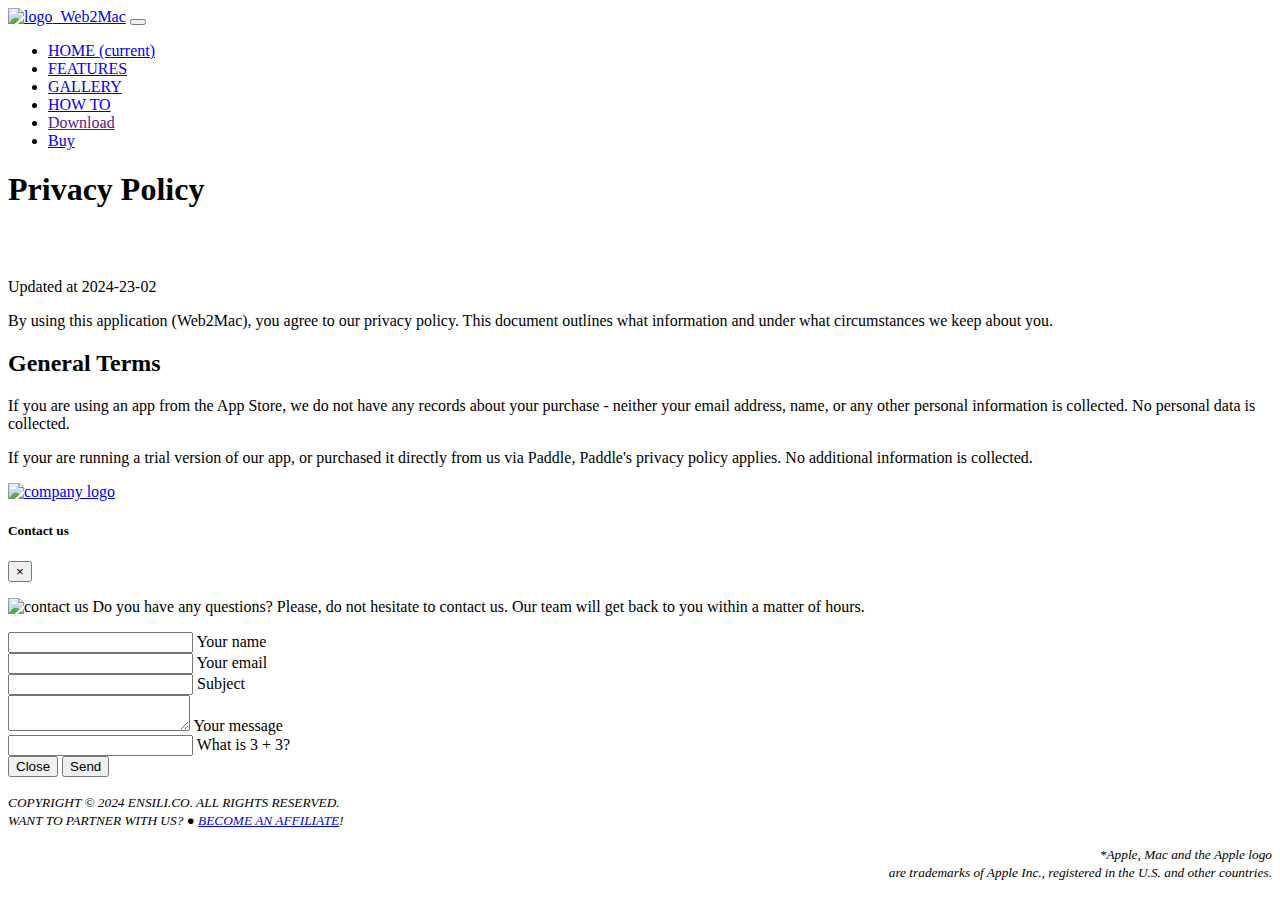
==== privacy.html @ ae62ade4 "update" ====
<!doctype html>
<html lang="en">
<!-- Copyright (c) 2021, Dr.Kameleon -->

<head>
    <title>Web2Mac | Turn any website into a Mac app</title>
    <script type="application/ld+json">
        {
          "@context": "https://schema.org",
          "@type": "SoftwareApplication",
          "image": "https://web2mac.app/images/logo.png",
          "name": "Web2Mac",
          "operatingSystem": "macOS",
          "description" : "Professional-quality conversion and batch-processing of photos and images from your Mac",
          "downloadURL" : "",
          "applicationCategory": "UtilitiesApplication",
          "offers": {
            "@type": "Offer",
            "price": "14.99",
            "priceCurrency": "USD"
          }
        }
    </script>
    
    <!-- Meta -->
    <meta charset="utf-8">
    <meta name="viewport" content="width=device-width, initial-scale=1, shrink-to-fit=no">
    <meta name="description" content="Professional-quality conversion and batch-processing of photos and images from your Mac">
    <meta name="keywords" content="photo batch mac,photo processing,photo converter,batch photo editor">
    <meta name="robots" content="noindex">

    <link rel="canonical" href="https://web2mac.app">

    <!-- Open Graph / Facebook -->
    <meta property="og:type" content="website">
    <meta property="og:url" content="https://web2mac.app">
    <meta property="og:title" content="Web2Mac | Turn any website into a Mac app">
    <meta property="og:description" content="Professional-quality conversion and batch-processing of photos and images from your Mac">
    <meta property="og:image" content="https://web2mac.app/images/thumbshot.png">

    <!-- Twitter -->
    <meta property="twitter:card" content="summary_large_image">
    <meta property="twitter:url" content="https://web2mac.app">
    <meta property="twitter:title" content="Web2Mac | Turn any website into a Mac app">
    <meta property="twitter:description" content="Professional-quality conversion and batch-processing of photos and images from your Mac">
    <meta property="twitter:image" content="https://web2mac.app/images/thumbshot.png">

    <!-- FavIcon -->
    <link rel="apple-touch-icon" sizes="57x57" href="favico/apple-icon-57x57.png">
    <link rel="apple-touch-icon" sizes="60x60" href="favico/apple-icon-60x60.png">
    <link rel="apple-touch-icon" sizes="72x72" href="favico/apple-icon-72x72.png">
    <link rel="apple-touch-icon" sizes="76x76" href="favico/apple-icon-76x76.png">
    <link rel="apple-touch-icon" sizes="114x114" href="favico/apple-icon-114x114.png">
    <link rel="apple-touch-icon" sizes="120x120" href="favico/apple-icon-120x120.png">
    <link rel="apple-touch-icon" sizes="144x144" href="favico/apple-icon-144x144.png">
    <link rel="apple-touch-icon" sizes="152x152" href="favico/apple-icon-152x152.png">
    <link rel="apple-touch-icon" sizes="180x180" href="favico/apple-icon-180x180.png">
    <link rel="icon" type="image/png" sizes="192x192"  href="favico/android-icon-192x192.png">
    <link rel="icon" type="image/png" sizes="32x32" href="favico/favicon-32x32.png">
    <link rel="icon" type="image/png" sizes="96x96" href="favico/favicon-96x96.png">
    <link rel="icon" type="image/png" sizes="16x16" href="favico/favicon-16x16.png">
    <link rel="manifest" href="manifest.json">
    <meta name="msapplication-TileColor" content="#ffffff">
    <meta name="msapplication-TileImage" content="favico/ms-icon-144x144.png">
    <meta name="theme-color" content="#ffffff">

    <!-- Font -->
    <link rel="dns-prefetch" href="//fonts.googleapis.com">
    <link href="https://fonts.googleapis.com/css?family=Rubik:300,400,500&display=swap" rel="stylesheet">

    <!-- Styles -->
    <link href="https://cdn.jsdelivr.net/combine/npm/bootstrap@4.5.3/dist/css/bootstrap.min.css,npm/aos@2.3.4/dist/aos.css,gh/enSili-co/web2mac@0.8/css/style.min.css" rel="stylesheet">
    <link href="https://cdn.jsdelivr.net/gh/enSili-co/web2mac@0.8/css/themify-icons.css" rel="stylesheet">
    <style>
        .img-holder {
            padding-bottom: 35%;
        }

        .img-holder img {
            width: 60.5%;
        }

    </style>

    <script async src="https://cdn.paddle.com/paddle/paddle.js" onLoad="Paddle.Setup({vendor: 8559});"></script>
    <!-- Global site tag (gtag.js) - Google Analytics -->
    <script async src="https://www.googletagmanager.com/gtag/js?id=G-Z29J5KGBN7"></script>
    <script>
      window.dataLayer = window.dataLayer || [];
      function gtag(){dataLayer.push(arguments);}
      gtag('js', new Date());

      gtag('config', 'G-Z29J5KGBN7');
    </script>
</head>

<body data-spy="scroll" data-target="#navbar" data-offset="50" data-aos-easing="ease-out-back" data-aos-duration="1000" data-aos-delay="0" data-aos-once="true">

    

    <!-- Nav Menu -->
    <div class="nav-menu fixed-top">
        <div class="container">
            <div class="row">
                <div class="col-md-12">
                    <nav class="navbar navbar-dark navbar-expand-lg">
                        <a class="navbar-brand" href="index.html"><img width="64" src="https://cdn.jsdelivr.net/gh/enSili-co/web2mac@0.8/images/logo.png" class="img-fluid" alt="logo">&nbsp;&nbsp;Web2Mac</a> <button class="navbar-toggler" type="button" data-toggle="collapse" data-target="#navbar" aria-controls="navbar" aria-expanded="false" aria-label="Toggle navigation"> <span class="navbar-toggler-icon"></span> </button>
                        <div class="collapse navbar-collapse" id="navbar">
                            <ul class="navbar-nav ml-auto">
                                <li class="nav-item"> <a class="nav-link active" href="/#home">HOME <span class="sr-only">(current)</span></a> </li>
                                <li class="nav-item"> <a class="nav-link" href="/#features">FEATURES</a> </li>
                                <li class="nav-item"> <a class="nav-link" href="/#gallery">GALLERY</a> </li>
                                <li class="nav-item"> <a class="nav-link" href="/#how-to">HOW TO</a> </li>
                                <li class="nav-item"><a href="" class="btn btn-outline-light my-3 my-sm-0 ml-lg-3">Download</a></li>
                                <li class="nav-item"><a href="#" class="btn btn-outline-light my-3 my-sm-0 ml-lg-3" onclick="doBuy()">Buy</a></li>
                            </ul>
                        </div>
                    </nav>
                </div>
            </div>
        </div>
    </div>

    <header class="bg-gradient" id="home">
        <div class="container mt-5 jumbo">
            <h1 style="padding-bottom: 3rem;">Privacy Policy</h1>
        </div>
    </header>

    <div class="section" id="features">


        <div class="container">
            <p>Updated at 2024-23-02</p>

            <p>By using this application (Web2Mac), you agree to our privacy policy. This document outlines what information and under what circumstances we keep about you.</p>

            <h2 style='font-weight:bold; color:black;'>General Terms</h2>
            <p>If you are using an app from the App Store, we do not have any records about your purchase - neither your email address, name, or any other personal information is collected. No personal data is collected.</p>
            <p>If your are running a trial version of our app, or purchased it directly from us via Paddle, Paddle's privacy policy applies. No additional information is collected.</p>
        </div>
    </div>

    <div class="light-bg py-5" id="contactbar">
        <div class="container">
            <div class="row">
                <div class="col-lg-6 text-center text-lg-left">
                    <a href="https://ensili.co"><picture>
                        <source srcset="https://cdn.jsdelivr.net/gh/enSili-co/web2mac@0.8/images/ensilico.webp" type="image/webp">
                        <source srcset="https://cdn.jsdelivr.net/gh/enSili-co/web2mac@0.8/images/ensilico.png" type="image/png">
                        <img width="200" src="https://cdn.jsdelivr.net/gh/enSili-co/web2mac@0.8/images/ensilico.png" alt="company logo">
                    </picture></a>
                </div>
                <div class="col-lg-6">
                    <div class="social-icons">
                        <a href="https://twitter.com/ensili_co" rel="noreferrer" aria-label="Twitter" target="_blank" class="twitter"><span class="ti-twitter-alt"></span></a>
                        <a href="https://github.com/enSili-co/web2mac" rel="noreferrer" aria-label="GitHub" target="_blank" class="github"><span class="ti-github"></span></a>
                        <a href="#" data-toggle="modal" data-target="#contact" aria-label="Contact us" target="_blank" class="email"><span class="ti-email"></span></a>
                    </div>
                </div>
            </div>

        </div>

    </div>
    <!-- // end .section -->

    <div id="contact" class="modal fade" tabindex="-1">
    <div class="modal-dialog modal-dialog-centered modal-dialog-scrollable">
        <div class="modal-content">
            <div class="modal-header">
                <h5 class="modal-title" style="font-weight: 600">Contact us</h5>
                <button type="button" class="close" data-dismiss="modal" aria-label="Close">
                <span aria-hidden="true">&times;</span>
                </button>
            </div>
            <div class="modal-body">
                <p class="text-left w-responsive mx-auto mb-5">
                    <picture>
                        <source srcset="https://cdn.jsdelivr.net/gh/enSili-co/web2mac@0.8/images/contactus.webp" type="image/webp">
                        <source srcset="https://cdn.jsdelivr.net/gh/enSili-co/web2mac@0.8/images/contactus.png" type="image/png">
                        <img loading="lazy" class="float-left" width="50%" src="https://cdn.jsdelivr.net/gh/enSili-co/web2mac@0.8/images/contactus.png" data-src="https://cdn.jsdelivr.net/gh/enSili-co/web2mac@0.8/images/contactus.png" alt="contact us">
                    </picture>
                    Do you have any questions? Please, do not hesitate to contact us. Our team will get back to you within a matter of hours.
                </p>

                <div class="row">

                    <div class="col-md-12">
                        <form id="coform" name="coform" action="#" method="POST">

                            <div class="row">

                                <div class="col-md-6">
                                    <div class="md-form mb-0">
                                        <input type="text" id="name" name="name" class="form-control">
                                        <label for="name" class="">Your name</label>
                                    </div>
                                </div>

                                <div class="col-md-6">
                                    <div class="md-form mb-0">
                                        <input type="text" id="email" name="email" class="form-control">
                                        <label for="email" class="">Your email</label>
                                    </div>
                                </div>

                            </div>

                            <div class="row">
                                <div class="col-md-12">
                                    <div class="md-form mb-0">
                                        <input type="text" id="subject" name="subject" class="form-control">
                                        <label for="subject" class="">Subject</label>
                                    </div>
                                </div>
                            </div>

                            <div class="row">

                                <div class="col-md-12">

                                    <div class="md-form">
                                        <textarea type="text" id="message" name="message" rows="2" class="form-control md-textarea"></textarea>
                                        <label for="message">Your message</label>
                                    </div>

                                </div>
                            </div>

                            <div class="row">
                                <div class="col-md-12">
                                    <div class="md-form mb-0">
                                        <input type="text" id="whatis" name="whatis" class="form-control">
                                        <label id="whatis-label" for="whatis" class="">What is </label>
                                    </div>
                                </div>
                            </div>

                        </form>
                    </div>

                </div>
            </div>
            <div class="modal-footer">
                <button type="button" class="btn btn-secondary" data-dismiss="modal">Close</button>
                <button id="sendButton" type="button" class="btn btn-primary" onclick="sendEmail()">Send</button>&nbsp;<span id="sending" class="rotating"><i class="ti-reload"></i></span><span id="sent"><i class="ti-check"></span>
            </div>
        </div>
    </div>
</div>
<script>
    window.addEventListener('load', function (evt){
        window.num1 = Math.floor(Math.random() * 3) + 1;
        window.num2 = Math.floor(Math.random() * 3) + 1;

        document.getElementById('whatis-label').textContent = `What is ${num1} + ${num2}?`;
        window.numSum = window.num1 + window.num2;
    });
    
    window.sendEmail = function(){
        if (window.numSum == parseInt($("#whatis").val())){
            $("#whatis").removeClass("has-error");
            $("#sending").css('display','inline-block');
            $("#sendButton").css('display','none');
            $.ajax({
                type: 'post',
                url: 'liam.php',
                data: $('form').serialize() + "&validated=1",
                success: function () {
                    $("#sending").css('display','none');
                    $("#sent").css('display','inline-block');
                }
            });
        }
        else {
            $("#whatis").addClass("has-error");
        }
    }
</script>

    <footer class="my-5 text-center">
        <div class="container" style="text-align:left">
        <!-- Copyright removal is not prohibited! -->
        <div class="row">
            <div class="col-lg-6">
                <p class="mb-2 copyrightable"><small>COPYRIGHT © 2024 ENSILI.CO. ALL RIGHTS RESERVED.<br/>WANT TO PARTNER WITH US? ● <a href="https://a.paddle.com/join/program/8559" target="_blank">BECOME AN AFFILIATE</a>!</small></p>
            </div>
            <div class="col-lg-6 trademarks " style="text-align:right"><small>
                *Apple, Mac and the Apple logo<br>are trademarks of Apple Inc., registered in the U.S. and other countries.</small>
            </div>
        </div>
        </div>
    </footer>

    <!-- jQuery and Bootstrap -->
    <script src="https://cdn.jsdelivr.net/combine/npm/jquery@3.5.1/dist/jquery.min.js,npm/bootstrap@4.5.3/dist/js/bootstrap.bundle.min.js,npm/owl.carousel@2.3.4/dist/owl.carousel.min.js,npm/aos@2.3.4/dist/aos.min.js,gh/enSili-co/web2mac@0.8/js/script.min.js" crossorigin="anonymous"></script>

    <script>
        function doBuy(){
            Paddle.Checkout.open({ product: 875488,successCallback: function(data) { dataLayer.push({'event': 'checkoutSuccess'});},closeCallback: function(data) { dataLayer.push({'event': 'checkoutClose'});} });
        }
    </script>

    
</body>

</html>
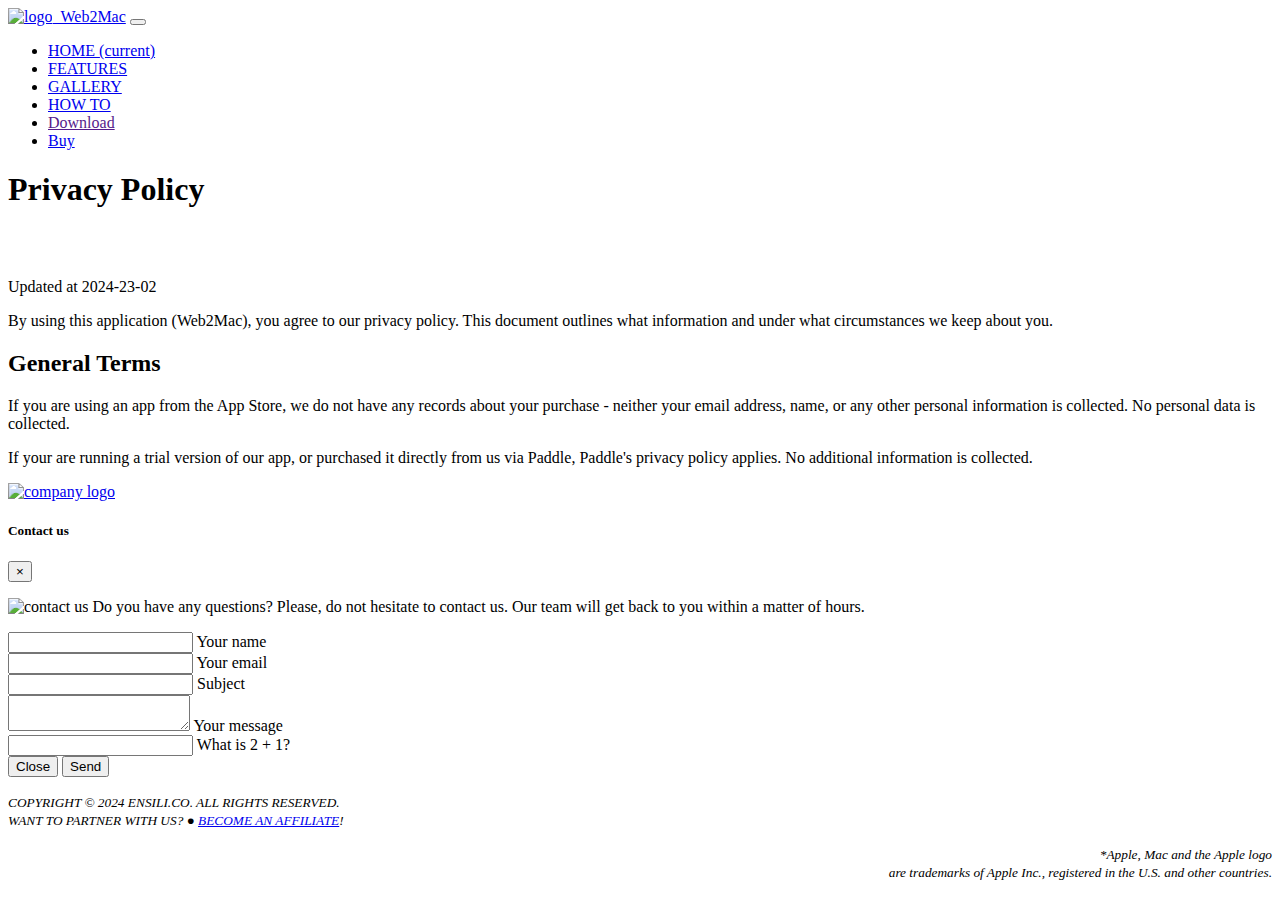
==== commit 7457e002: "update" ====
--- a/privacy.html
+++ b/privacy.html
@@ -69,8 +69,8 @@
     <link href="https://fonts.googleapis.com/css?family=Rubik:300,400,500&display=swap" rel="stylesheet">
 
     <!-- Styles -->
-    <link href="https://cdn.jsdelivr.net/combine/npm/bootstrap@4.5.3/dist/css/bootstrap.min.css,npm/aos@2.3.4/dist/aos.css,gh/enSili-co/web2mac@0.8/css/style.min.css" rel="stylesheet">
-    <link href="https://cdn.jsdelivr.net/gh/enSili-co/web2mac@0.8/css/themify-icons.css" rel="stylesheet">
+    <link href="https://cdn.jsdelivr.net/combine/npm/bootstrap@4.5.3/dist/css/bootstrap.min.css,npm/aos@2.3.4/dist/aos.css,gh/enSili-co/web2mac@0.9/css/style.min.css" rel="stylesheet">
+    <link href="https://cdn.jsdelivr.net/gh/enSili-co/web2mac@0.9/css/themify-icons.css" rel="stylesheet">
     <style>
         .img-holder {
             padding-bottom: 35%;
@@ -104,7 +104,7 @@
             <div class="row">
                 <div class="col-md-12">
                     <nav class="navbar navbar-dark navbar-expand-lg">
-                        <a class="navbar-brand" href="index.html"><img width="64" src="https://cdn.jsdelivr.net/gh/enSili-co/web2mac@0.8/images/logo.png" class="img-fluid" alt="logo">&nbsp;&nbsp;Web2Mac</a> <button class="navbar-toggler" type="button" data-toggle="collapse" data-target="#navbar" aria-controls="navbar" aria-expanded="false" aria-label="Toggle navigation"> <span class="navbar-toggler-icon"></span> </button>
+                        <a class="navbar-brand" href="index.html"><img width="64" src="https://cdn.jsdelivr.net/gh/enSili-co/web2mac@0.9/images/logo.png" class="img-fluid" alt="logo">&nbsp;&nbsp;Web2Mac</a> <button class="navbar-toggler" type="button" data-toggle="collapse" data-target="#navbar" aria-controls="navbar" aria-expanded="false" aria-label="Toggle navigation"> <span class="navbar-toggler-icon"></span> </button>
                         <div class="collapse navbar-collapse" id="navbar">
                             <ul class="navbar-nav ml-auto">
                                 <li class="nav-item"> <a class="nav-link active" href="/#home">HOME <span class="sr-only">(current)</span></a> </li>
@@ -146,9 +146,9 @@
             <div class="row">
                 <div class="col-lg-6 text-center text-lg-left">
                     <a href="https://ensili.co"><picture>
-                        <source srcset="https://cdn.jsdelivr.net/gh/enSili-co/web2mac@0.8/images/ensilico.webp" type="image/webp">
-                        <source srcset="https://cdn.jsdelivr.net/gh/enSili-co/web2mac@0.8/images/ensilico.png" type="image/png">
-                        <img width="200" src="https://cdn.jsdelivr.net/gh/enSili-co/web2mac@0.8/images/ensilico.png" alt="company logo">
+                        <source srcset="https://cdn.jsdelivr.net/gh/enSili-co/web2mac@0.9/images/ensilico.webp" type="image/webp">
+                        <source srcset="https://cdn.jsdelivr.net/gh/enSili-co/web2mac@0.9/images/ensilico.png" type="image/png">
+                        <img width="200" src="https://cdn.jsdelivr.net/gh/enSili-co/web2mac@0.9/images/ensilico.png" alt="company logo">
                     </picture></a>
                 </div>
                 <div class="col-lg-6">
@@ -177,9 +177,9 @@
             <div class="modal-body">
                 <p class="text-left w-responsive mx-auto mb-5">
                     <picture>
-                        <source srcset="https://cdn.jsdelivr.net/gh/enSili-co/web2mac@0.8/images/contactus.webp" type="image/webp">
-                        <source srcset="https://cdn.jsdelivr.net/gh/enSili-co/web2mac@0.8/images/contactus.png" type="image/png">
-                        <img loading="lazy" class="float-left" width="50%" src="https://cdn.jsdelivr.net/gh/enSili-co/web2mac@0.8/images/contactus.png" data-src="https://cdn.jsdelivr.net/gh/enSili-co/web2mac@0.8/images/contactus.png" alt="contact us">
+                        <source srcset="https://cdn.jsdelivr.net/gh/enSili-co/web2mac@0.9/images/contactus.webp" type="image/webp">
+                        <source srcset="https://cdn.jsdelivr.net/gh/enSili-co/web2mac@0.9/images/contactus.png" type="image/png">
+                        <img loading="lazy" class="float-left" width="50%" src="https://cdn.jsdelivr.net/gh/enSili-co/web2mac@0.9/images/contactus.png" data-src="https://cdn.jsdelivr.net/gh/enSili-co/web2mac@0.9/images/contactus.png" alt="contact us">
                     </picture>
                     Do you have any questions? Please, do not hesitate to contact us. Our team will get back to you within a matter of hours.
                 </p>
@@ -294,7 +294,7 @@
     </footer>
 
     <!-- jQuery and Bootstrap -->
-    <script src="https://cdn.jsdelivr.net/combine/npm/jquery@3.5.1/dist/jquery.min.js,npm/bootstrap@4.5.3/dist/js/bootstrap.bundle.min.js,npm/owl.carousel@2.3.4/dist/owl.carousel.min.js,npm/aos@2.3.4/dist/aos.min.js,gh/enSili-co/web2mac@0.8/js/script.min.js" crossorigin="anonymous"></script>
+    <script src="https://cdn.jsdelivr.net/combine/npm/jquery@3.5.1/dist/jquery.min.js,npm/bootstrap@4.5.3/dist/js/bootstrap.bundle.min.js,npm/owl.carousel@2.3.4/dist/owl.carousel.min.js,npm/aos@2.3.4/dist/aos.min.js,gh/enSili-co/web2mac@0.9/js/script.min.js" crossorigin="anonymous"></script>
 
     <script>
         function doBuy(){
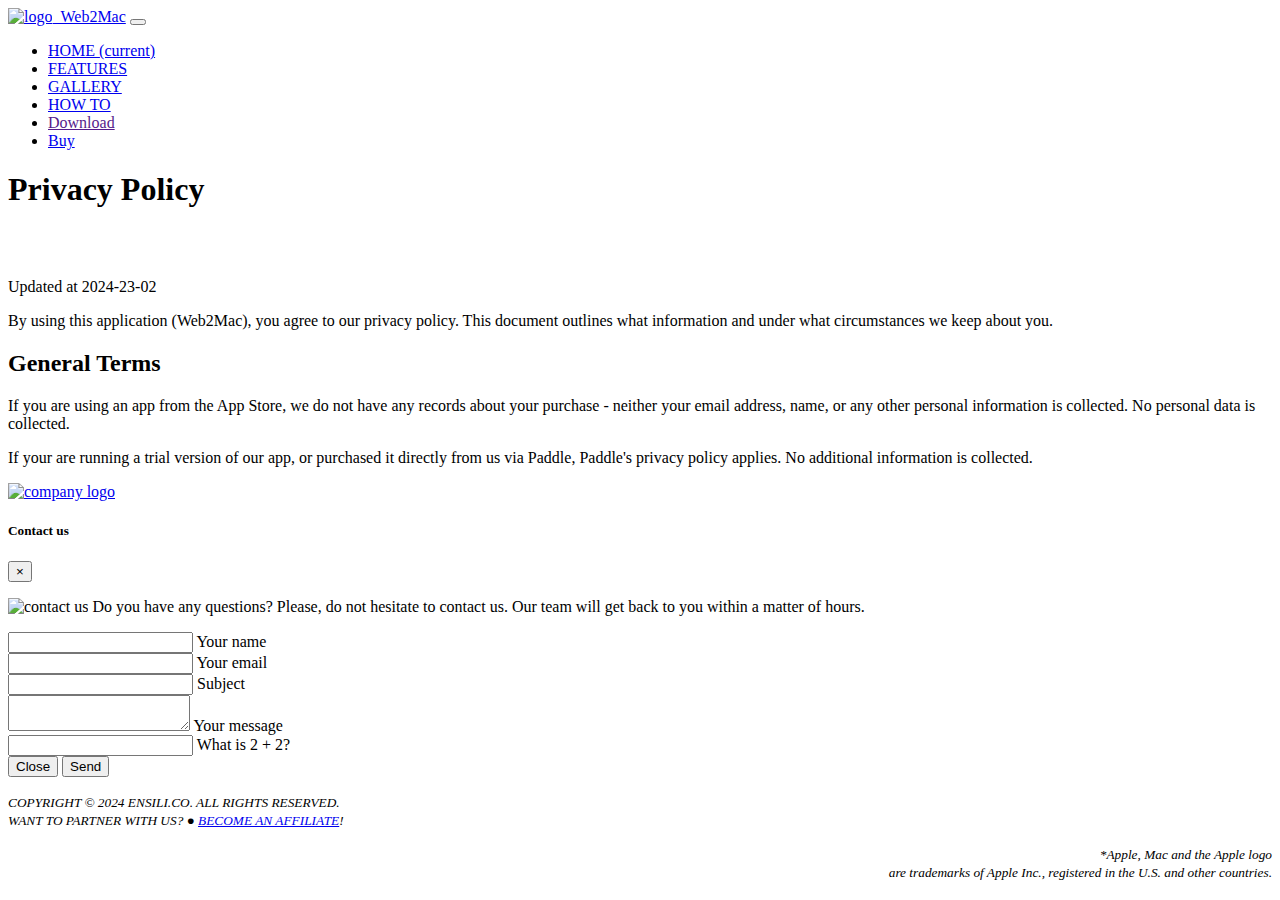
==== commit ebbaeb3d: "update" ====
--- a/privacy.html
+++ b/privacy.html
@@ -11,7 +11,7 @@
           "image": "https://web2mac.app/images/logo.png",
           "name": "Web2Mac",
           "operatingSystem": "macOS",
-          "description" : "Professional-quality conversion and batch-processing of photos and images from your Mac",
+          "description" : "Any website can find its way into your dock, as a Mac app.",
           "downloadURL" : "",
           "applicationCategory": "UtilitiesApplication",
           "offers": {
@@ -25,8 +25,8 @@
     <!-- Meta -->
     <meta charset="utf-8">
     <meta name="viewport" content="width=device-width, initial-scale=1, shrink-to-fit=no">
-    <meta name="description" content="Professional-quality conversion and batch-processing of photos and images from your Mac">
-    <meta name="keywords" content="photo batch mac,photo processing,photo converter,batch photo editor">
+    <meta name="description" content="Any website can find its way into your dock, as a Mac app.">
+    <meta name="keywords" content="website to app conversion,website to mac app">
     <meta name="robots" content="noindex">
 
     <link rel="canonical" href="https://web2mac.app">
@@ -35,14 +35,14 @@
     <meta property="og:type" content="website">
     <meta property="og:url" content="https://web2mac.app">
     <meta property="og:title" content="Web2Mac | Turn any website into a Mac app">
-    <meta property="og:description" content="Professional-quality conversion and batch-processing of photos and images from your Mac">
+    <meta property="og:description" content="Any website can find its way into your dock, as a Mac app.">
     <meta property="og:image" content="https://web2mac.app/images/thumbshot.png">
 
     <!-- Twitter -->
     <meta property="twitter:card" content="summary_large_image">
     <meta property="twitter:url" content="https://web2mac.app">
     <meta property="twitter:title" content="Web2Mac | Turn any website into a Mac app">
-    <meta property="twitter:description" content="Professional-quality conversion and batch-processing of photos and images from your Mac">
+    <meta property="twitter:description" content="Any website can find its way into your dock, as a Mac app.">
     <meta property="twitter:image" content="https://web2mac.app/images/thumbshot.png">
 
     <!-- FavIcon -->
@@ -69,8 +69,8 @@
     <link href="https://fonts.googleapis.com/css?family=Rubik:300,400,500&display=swap" rel="stylesheet">
 
     <!-- Styles -->
-    <link href="https://cdn.jsdelivr.net/combine/npm/bootstrap@4.5.3/dist/css/bootstrap.min.css,npm/aos@2.3.4/dist/aos.css,gh/enSili-co/web2mac@0.9/css/style.min.css" rel="stylesheet">
-    <link href="https://cdn.jsdelivr.net/gh/enSili-co/web2mac@0.9/css/themify-icons.css" rel="stylesheet">
+    <link href="https://cdn.jsdelivr.net/combine/npm/bootstrap@4.5.3/dist/css/bootstrap.min.css,npm/aos@2.3.4/dist/aos.css,gh/enSili-co/web2mac@0.10/css/style.min.css" rel="stylesheet">
+    <link href="https://cdn.jsdelivr.net/gh/enSili-co/web2mac@0.10/css/themify-icons.css" rel="stylesheet">
     <style>
         .img-holder {
             padding-bottom: 35%;
@@ -104,7 +104,7 @@
             <div class="row">
                 <div class="col-md-12">
                     <nav class="navbar navbar-dark navbar-expand-lg">
-                        <a class="navbar-brand" href="index.html"><img width="64" src="https://cdn.jsdelivr.net/gh/enSili-co/web2mac@0.9/images/logo.png" class="img-fluid" alt="logo">&nbsp;&nbsp;Web2Mac</a> <button class="navbar-toggler" type="button" data-toggle="collapse" data-target="#navbar" aria-controls="navbar" aria-expanded="false" aria-label="Toggle navigation"> <span class="navbar-toggler-icon"></span> </button>
+                        <a class="navbar-brand" href="index.html"><img width="64" src="https://cdn.jsdelivr.net/gh/enSili-co/web2mac@0.10/images/logo.png" class="img-fluid" alt="logo">&nbsp;&nbsp;Web2Mac</a> <button class="navbar-toggler" type="button" data-toggle="collapse" data-target="#navbar" aria-controls="navbar" aria-expanded="false" aria-label="Toggle navigation"> <span class="navbar-toggler-icon"></span> </button>
                         <div class="collapse navbar-collapse" id="navbar">
                             <ul class="navbar-nav ml-auto">
                                 <li class="nav-item"> <a class="nav-link active" href="/#home">HOME <span class="sr-only">(current)</span></a> </li>
@@ -146,9 +146,9 @@
             <div class="row">
                 <div class="col-lg-6 text-center text-lg-left">
                     <a href="https://ensili.co"><picture>
-                        <source srcset="https://cdn.jsdelivr.net/gh/enSili-co/web2mac@0.9/images/ensilico.webp" type="image/webp">
-                        <source srcset="https://cdn.jsdelivr.net/gh/enSili-co/web2mac@0.9/images/ensilico.png" type="image/png">
-                        <img width="200" src="https://cdn.jsdelivr.net/gh/enSili-co/web2mac@0.9/images/ensilico.png" alt="company logo">
+                        <source srcset="https://cdn.jsdelivr.net/gh/enSili-co/web2mac@0.10/images/ensilico.webp" type="image/webp">
+                        <source srcset="https://cdn.jsdelivr.net/gh/enSili-co/web2mac@0.10/images/ensilico.png" type="image/png">
+                        <img width="200" src="https://cdn.jsdelivr.net/gh/enSili-co/web2mac@0.10/images/ensilico.png" alt="company logo">
                     </picture></a>
                 </div>
                 <div class="col-lg-6">
@@ -177,9 +177,9 @@
             <div class="modal-body">
                 <p class="text-left w-responsive mx-auto mb-5">
                     <picture>
-                        <source srcset="https://cdn.jsdelivr.net/gh/enSili-co/web2mac@0.9/images/contactus.webp" type="image/webp">
-                        <source srcset="https://cdn.jsdelivr.net/gh/enSili-co/web2mac@0.9/images/contactus.png" type="image/png">
-                        <img loading="lazy" class="float-left" width="50%" src="https://cdn.jsdelivr.net/gh/enSili-co/web2mac@0.9/images/contactus.png" data-src="https://cdn.jsdelivr.net/gh/enSili-co/web2mac@0.9/images/contactus.png" alt="contact us">
+                        <source srcset="https://cdn.jsdelivr.net/gh/enSili-co/web2mac@0.10/images/contactus.webp" type="image/webp">
+                        <source srcset="https://cdn.jsdelivr.net/gh/enSili-co/web2mac@0.10/images/contactus.png" type="image/png">
+                        <img loading="lazy" class="float-left" width="50%" src="https://cdn.jsdelivr.net/gh/enSili-co/web2mac@0.10/images/contactus.png" data-src="https://cdn.jsdelivr.net/gh/enSili-co/web2mac@0.10/images/contactus.png" alt="contact us">
                     </picture>
                     Do you have any questions? Please, do not hesitate to contact us. Our team will get back to you within a matter of hours.
                 </p>
@@ -294,7 +294,7 @@
     </footer>
 
     <!-- jQuery and Bootstrap -->
-    <script src="https://cdn.jsdelivr.net/combine/npm/jquery@3.5.1/dist/jquery.min.js,npm/bootstrap@4.5.3/dist/js/bootstrap.bundle.min.js,npm/owl.carousel@2.3.4/dist/owl.carousel.min.js,npm/aos@2.3.4/dist/aos.min.js,gh/enSili-co/web2mac@0.9/js/script.min.js" crossorigin="anonymous"></script>
+    <script src="https://cdn.jsdelivr.net/combine/npm/jquery@3.5.1/dist/jquery.min.js,npm/bootstrap@4.5.3/dist/js/bootstrap.bundle.min.js,npm/owl.carousel@2.3.4/dist/owl.carousel.min.js,npm/aos@2.3.4/dist/aos.min.js,gh/enSili-co/web2mac@0.10/js/script.min.js" crossorigin="anonymous"></script>
 
     <script>
         function doBuy(){
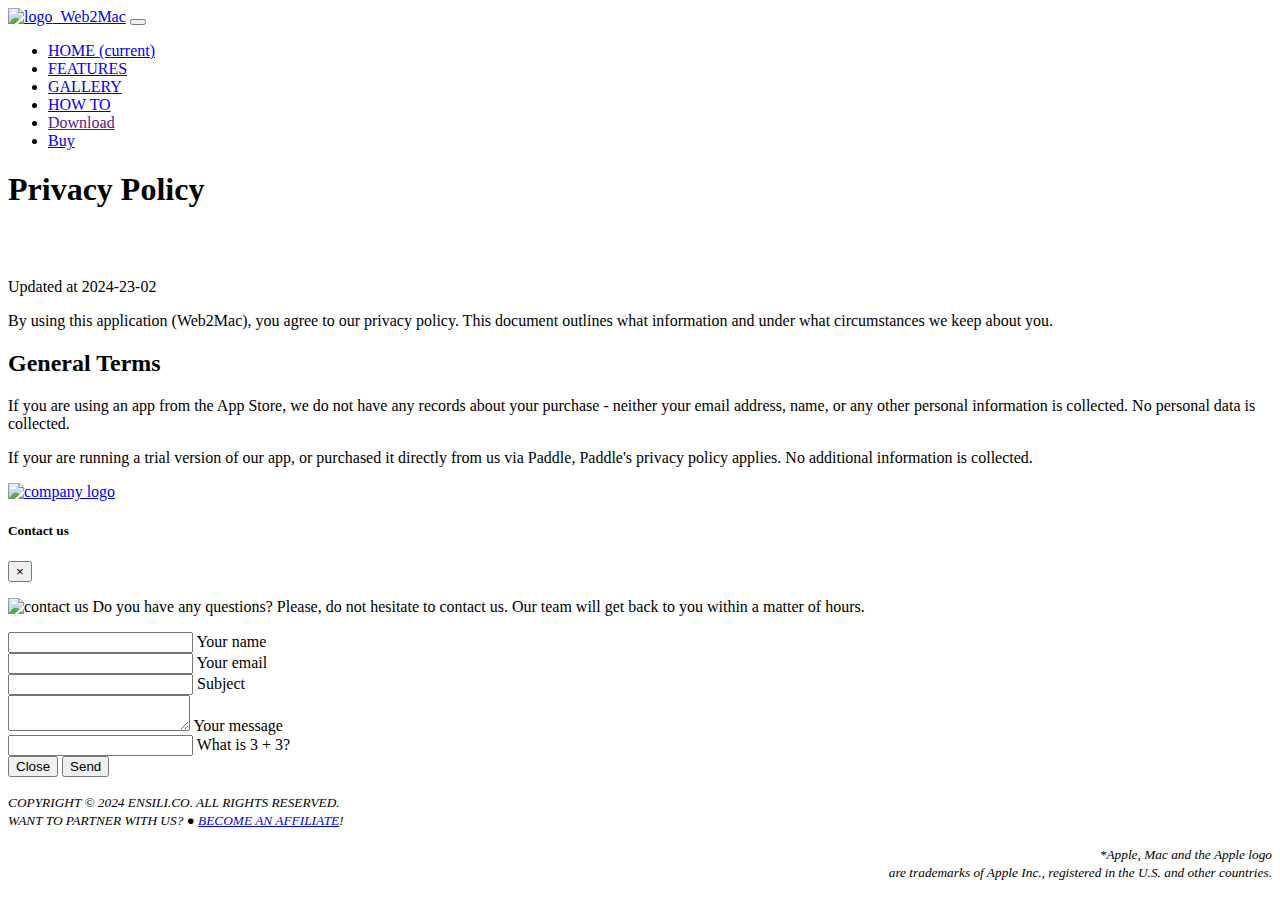
==== commit 35017a46: "update" ====
--- a/privacy.html
+++ b/privacy.html
@@ -16,7 +16,7 @@
           "applicationCategory": "UtilitiesApplication",
           "offers": {
             "@type": "Offer",
-            "price": "14.99",
+            "price": "12.99",
             "priceCurrency": "USD"
           }
         }
@@ -69,8 +69,8 @@
     <link href="https://fonts.googleapis.com/css?family=Rubik:300,400,500&display=swap" rel="stylesheet">
 
     <!-- Styles -->
-    <link href="https://cdn.jsdelivr.net/combine/npm/bootstrap@4.5.3/dist/css/bootstrap.min.css,npm/aos@2.3.4/dist/aos.css,gh/enSili-co/web2mac@0.10/css/style.min.css" rel="stylesheet">
-    <link href="https://cdn.jsdelivr.net/gh/enSili-co/web2mac@0.10/css/themify-icons.css" rel="stylesheet">
+    <link href="https://cdn.jsdelivr.net/combine/npm/bootstrap@4.5.3/dist/css/bootstrap.min.css,npm/aos@2.3.4/dist/aos.css,gh/enSili-co/web2mac@0.11/css/style.min.css" rel="stylesheet">
+    <link href="https://cdn.jsdelivr.net/gh/enSili-co/web2mac@0.11/css/themify-icons.css" rel="stylesheet">
     <style>
         .img-holder {
             padding-bottom: 35%;
@@ -104,7 +104,7 @@
             <div class="row">
                 <div class="col-md-12">
                     <nav class="navbar navbar-dark navbar-expand-lg">
-                        <a class="navbar-brand" href="index.html"><img width="64" src="https://cdn.jsdelivr.net/gh/enSili-co/web2mac@0.10/images/logo.png" class="img-fluid" alt="logo">&nbsp;&nbsp;Web2Mac</a> <button class="navbar-toggler" type="button" data-toggle="collapse" data-target="#navbar" aria-controls="navbar" aria-expanded="false" aria-label="Toggle navigation"> <span class="navbar-toggler-icon"></span> </button>
+                        <a class="navbar-brand" href="index.html"><img width="64" src="https://cdn.jsdelivr.net/gh/enSili-co/web2mac@0.11/images/logo.png" class="img-fluid" alt="logo">&nbsp;&nbsp;Web2Mac</a> <button class="navbar-toggler" type="button" data-toggle="collapse" data-target="#navbar" aria-controls="navbar" aria-expanded="false" aria-label="Toggle navigation"> <span class="navbar-toggler-icon"></span> </button>
                         <div class="collapse navbar-collapse" id="navbar">
                             <ul class="navbar-nav ml-auto">
                                 <li class="nav-item"> <a class="nav-link active" href="/#home">HOME <span class="sr-only">(current)</span></a> </li>
@@ -146,9 +146,9 @@
             <div class="row">
                 <div class="col-lg-6 text-center text-lg-left">
                     <a href="https://ensili.co"><picture>
-                        <source srcset="https://cdn.jsdelivr.net/gh/enSili-co/web2mac@0.10/images/ensilico.webp" type="image/webp">
-                        <source srcset="https://cdn.jsdelivr.net/gh/enSili-co/web2mac@0.10/images/ensilico.png" type="image/png">
-                        <img width="200" src="https://cdn.jsdelivr.net/gh/enSili-co/web2mac@0.10/images/ensilico.png" alt="company logo">
+                        <source srcset="https://cdn.jsdelivr.net/gh/enSili-co/web2mac@0.11/images/ensilico.webp" type="image/webp">
+                        <source srcset="https://cdn.jsdelivr.net/gh/enSili-co/web2mac@0.11/images/ensilico.png" type="image/png">
+                        <img width="200" src="https://cdn.jsdelivr.net/gh/enSili-co/web2mac@0.11/images/ensilico.png" alt="company logo">
                     </picture></a>
                 </div>
                 <div class="col-lg-6">
@@ -177,9 +177,9 @@
             <div class="modal-body">
                 <p class="text-left w-responsive mx-auto mb-5">
                     <picture>
-                        <source srcset="https://cdn.jsdelivr.net/gh/enSili-co/web2mac@0.10/images/contactus.webp" type="image/webp">
-                        <source srcset="https://cdn.jsdelivr.net/gh/enSili-co/web2mac@0.10/images/contactus.png" type="image/png">
-                        <img loading="lazy" class="float-left" width="50%" src="https://cdn.jsdelivr.net/gh/enSili-co/web2mac@0.10/images/contactus.png" data-src="https://cdn.jsdelivr.net/gh/enSili-co/web2mac@0.10/images/contactus.png" alt="contact us">
+                        <source srcset="https://cdn.jsdelivr.net/gh/enSili-co/web2mac@0.11/images/contactus.webp" type="image/webp">
+                        <source srcset="https://cdn.jsdelivr.net/gh/enSili-co/web2mac@0.11/images/contactus.png" type="image/png">
+                        <img loading="lazy" class="float-left" width="50%" src="https://cdn.jsdelivr.net/gh/enSili-co/web2mac@0.11/images/contactus.png" data-src="https://cdn.jsdelivr.net/gh/enSili-co/web2mac@0.11/images/contactus.png" alt="contact us">
                     </picture>
                     Do you have any questions? Please, do not hesitate to contact us. Our team will get back to you within a matter of hours.
                 </p>
@@ -294,7 +294,7 @@
     </footer>
 
     <!-- jQuery and Bootstrap -->
-    <script src="https://cdn.jsdelivr.net/combine/npm/jquery@3.5.1/dist/jquery.min.js,npm/bootstrap@4.5.3/dist/js/bootstrap.bundle.min.js,npm/owl.carousel@2.3.4/dist/owl.carousel.min.js,npm/aos@2.3.4/dist/aos.min.js,gh/enSili-co/web2mac@0.10/js/script.min.js" crossorigin="anonymous"></script>
+    <script src="https://cdn.jsdelivr.net/combine/npm/jquery@3.5.1/dist/jquery.min.js,npm/bootstrap@4.5.3/dist/js/bootstrap.bundle.min.js,npm/owl.carousel@2.3.4/dist/owl.carousel.min.js,npm/aos@2.3.4/dist/aos.min.js,gh/enSili-co/web2mac@0.11/js/script.min.js" crossorigin="anonymous"></script>
 
     <script>
         function doBuy(){
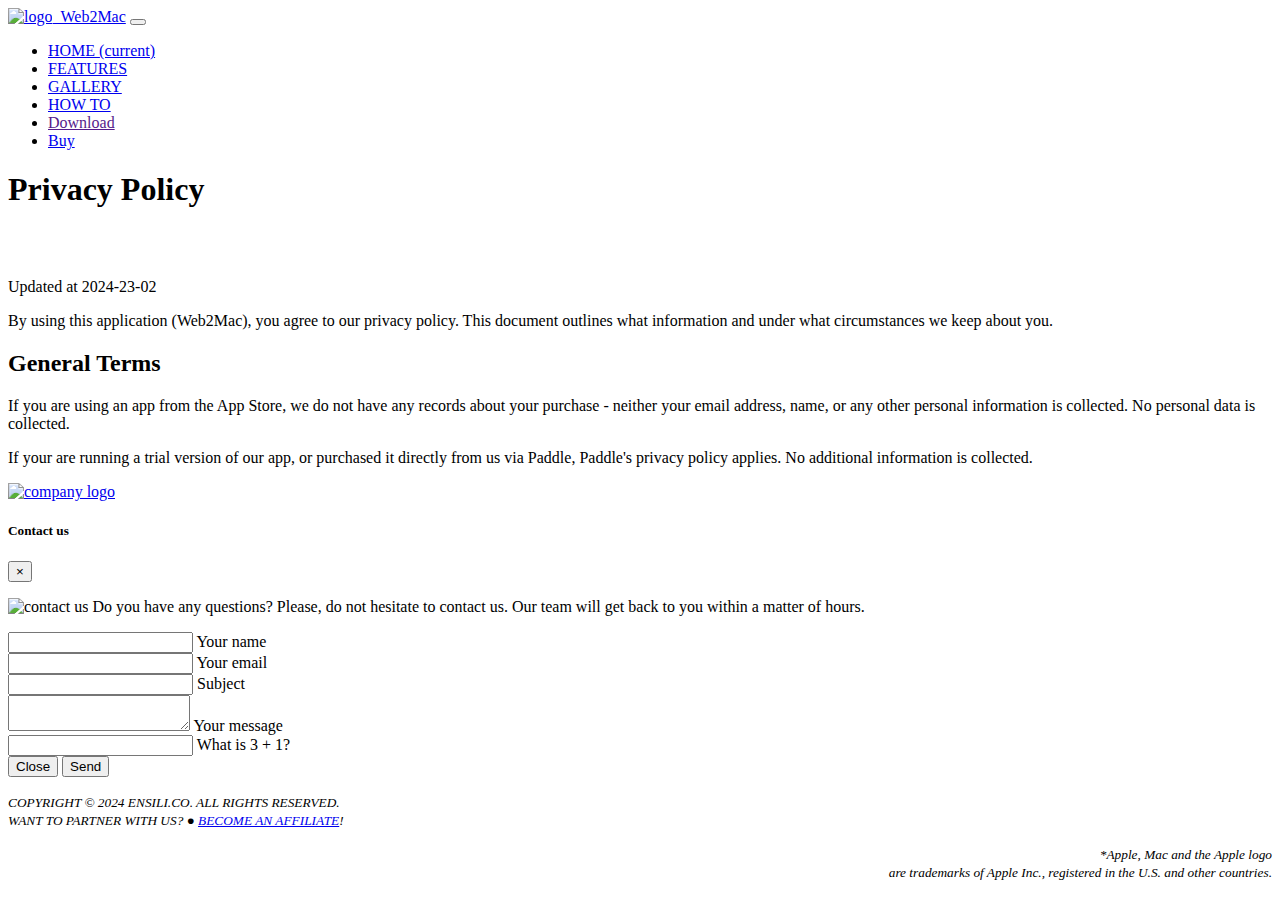
==== commit 5a28a703: "update" ====
--- a/privacy.html
+++ b/privacy.html
@@ -69,8 +69,8 @@
     <link href="https://fonts.googleapis.com/css?family=Rubik:300,400,500&display=swap" rel="stylesheet">
 
     <!-- Styles -->
-    <link href="https://cdn.jsdelivr.net/combine/npm/bootstrap@4.5.3/dist/css/bootstrap.min.css,npm/aos@2.3.4/dist/aos.css,gh/enSili-co/web2mac@0.11/css/style.min.css" rel="stylesheet">
-    <link href="https://cdn.jsdelivr.net/gh/enSili-co/web2mac@0.11/css/themify-icons.css" rel="stylesheet">
+    <link href="https://cdn.jsdelivr.net/combine/npm/bootstrap@4.5.3/dist/css/bootstrap.min.css,npm/aos@2.3.4/dist/aos.css,gh/enSili-co/web2mac@0.12/css/style.min.css" rel="stylesheet">
+    <link href="https://cdn.jsdelivr.net/gh/enSili-co/web2mac@0.12/css/themify-icons.css" rel="stylesheet">
     <style>
         .img-holder {
             padding-bottom: 35%;
@@ -104,7 +104,7 @@
             <div class="row">
                 <div class="col-md-12">
                     <nav class="navbar navbar-dark navbar-expand-lg">
-                        <a class="navbar-brand" href="index.html"><img width="64" src="https://cdn.jsdelivr.net/gh/enSili-co/web2mac@0.11/images/logo.png" class="img-fluid" alt="logo">&nbsp;&nbsp;Web2Mac</a> <button class="navbar-toggler" type="button" data-toggle="collapse" data-target="#navbar" aria-controls="navbar" aria-expanded="false" aria-label="Toggle navigation"> <span class="navbar-toggler-icon"></span> </button>
+                        <a class="navbar-brand" href="index.html"><img width="64" src="https://cdn.jsdelivr.net/gh/enSili-co/web2mac@0.12/images/logo.png" class="img-fluid" alt="logo">&nbsp;&nbsp;Web2Mac</a> <button class="navbar-toggler" type="button" data-toggle="collapse" data-target="#navbar" aria-controls="navbar" aria-expanded="false" aria-label="Toggle navigation"> <span class="navbar-toggler-icon"></span> </button>
                         <div class="collapse navbar-collapse" id="navbar">
                             <ul class="navbar-nav ml-auto">
                                 <li class="nav-item"> <a class="nav-link active" href="/#home">HOME <span class="sr-only">(current)</span></a> </li>
@@ -146,9 +146,9 @@
             <div class="row">
                 <div class="col-lg-6 text-center text-lg-left">
                     <a href="https://ensili.co"><picture>
-                        <source srcset="https://cdn.jsdelivr.net/gh/enSili-co/web2mac@0.11/images/ensilico.webp" type="image/webp">
-                        <source srcset="https://cdn.jsdelivr.net/gh/enSili-co/web2mac@0.11/images/ensilico.png" type="image/png">
-                        <img width="200" src="https://cdn.jsdelivr.net/gh/enSili-co/web2mac@0.11/images/ensilico.png" alt="company logo">
+                        <source srcset="https://cdn.jsdelivr.net/gh/enSili-co/web2mac@0.12/images/ensilico.webp" type="image/webp">
+                        <source srcset="https://cdn.jsdelivr.net/gh/enSili-co/web2mac@0.12/images/ensilico.png" type="image/png">
+                        <img width="200" src="https://cdn.jsdelivr.net/gh/enSili-co/web2mac@0.12/images/ensilico.png" alt="company logo">
                     </picture></a>
                 </div>
                 <div class="col-lg-6">
@@ -177,9 +177,9 @@
             <div class="modal-body">
                 <p class="text-left w-responsive mx-auto mb-5">
                     <picture>
-                        <source srcset="https://cdn.jsdelivr.net/gh/enSili-co/web2mac@0.11/images/contactus.webp" type="image/webp">
-                        <source srcset="https://cdn.jsdelivr.net/gh/enSili-co/web2mac@0.11/images/contactus.png" type="image/png">
-                        <img loading="lazy" class="float-left" width="50%" src="https://cdn.jsdelivr.net/gh/enSili-co/web2mac@0.11/images/contactus.png" data-src="https://cdn.jsdelivr.net/gh/enSili-co/web2mac@0.11/images/contactus.png" alt="contact us">
+                        <source srcset="https://cdn.jsdelivr.net/gh/enSili-co/web2mac@0.12/images/contactus.webp" type="image/webp">
+                        <source srcset="https://cdn.jsdelivr.net/gh/enSili-co/web2mac@0.12/images/contactus.png" type="image/png">
+                        <img loading="lazy" class="float-left" width="50%" src="https://cdn.jsdelivr.net/gh/enSili-co/web2mac@0.12/images/contactus.png" data-src="https://cdn.jsdelivr.net/gh/enSili-co/web2mac@0.12/images/contactus.png" alt="contact us">
                     </picture>
                     Do you have any questions? Please, do not hesitate to contact us. Our team will get back to you within a matter of hours.
                 </p>
@@ -294,7 +294,7 @@
     </footer>
 
     <!-- jQuery and Bootstrap -->
-    <script src="https://cdn.jsdelivr.net/combine/npm/jquery@3.5.1/dist/jquery.min.js,npm/bootstrap@4.5.3/dist/js/bootstrap.bundle.min.js,npm/owl.carousel@2.3.4/dist/owl.carousel.min.js,npm/aos@2.3.4/dist/aos.min.js,gh/enSili-co/web2mac@0.11/js/script.min.js" crossorigin="anonymous"></script>
+    <script src="https://cdn.jsdelivr.net/combine/npm/jquery@3.5.1/dist/jquery.min.js,npm/bootstrap@4.5.3/dist/js/bootstrap.bundle.min.js,npm/owl.carousel@2.3.4/dist/owl.carousel.min.js,npm/aos@2.3.4/dist/aos.min.js,gh/enSili-co/web2mac@0.12/js/script.min.js" crossorigin="anonymous"></script>
 
     <script>
         function doBuy(){
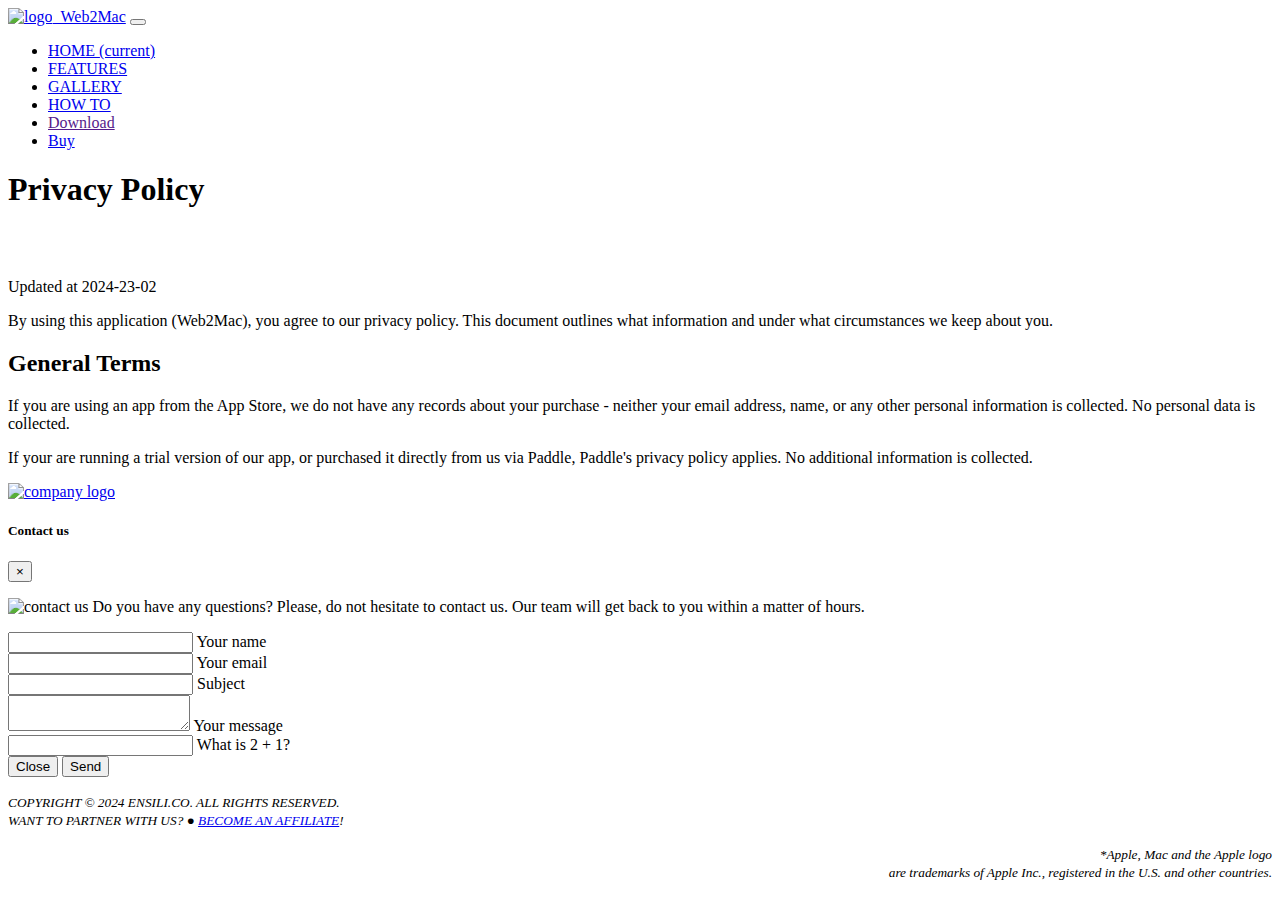
==== commit 37e7e752: "update" ====
--- a/privacy.html
+++ b/privacy.html
@@ -69,8 +69,8 @@
     <link href="https://fonts.googleapis.com/css?family=Rubik:300,400,500&display=swap" rel="stylesheet">
 
     <!-- Styles -->
-    <link href="https://cdn.jsdelivr.net/combine/npm/bootstrap@4.5.3/dist/css/bootstrap.min.css,npm/aos@2.3.4/dist/aos.css,gh/enSili-co/web2mac@0.12/css/style.min.css" rel="stylesheet">
-    <link href="https://cdn.jsdelivr.net/gh/enSili-co/web2mac@0.12/css/themify-icons.css" rel="stylesheet">
+    <link href="https://cdn.jsdelivr.net/combine/npm/bootstrap@4.5.3/dist/css/bootstrap.min.css,npm/aos@2.3.4/dist/aos.css,gh/enSili-co/web2mac@0.13/css/style.min.css" rel="stylesheet">
+    <link href="https://cdn.jsdelivr.net/gh/enSili-co/web2mac@0.13/css/themify-icons.css" rel="stylesheet">
     <style>
         .img-holder {
             padding-bottom: 35%;
@@ -104,7 +104,7 @@
             <div class="row">
                 <div class="col-md-12">
                     <nav class="navbar navbar-dark navbar-expand-lg">
-                        <a class="navbar-brand" href="index.html"><img width="64" src="https://cdn.jsdelivr.net/gh/enSili-co/web2mac@0.12/images/logo.png" class="img-fluid" alt="logo">&nbsp;&nbsp;Web2Mac</a> <button class="navbar-toggler" type="button" data-toggle="collapse" data-target="#navbar" aria-controls="navbar" aria-expanded="false" aria-label="Toggle navigation"> <span class="navbar-toggler-icon"></span> </button>
+                        <a class="navbar-brand" href="index.html"><img width="64" src="https://cdn.jsdelivr.net/gh/enSili-co/web2mac@0.13/images/logo.png" class="img-fluid" alt="logo">&nbsp;&nbsp;Web2Mac</a> <button class="navbar-toggler" type="button" data-toggle="collapse" data-target="#navbar" aria-controls="navbar" aria-expanded="false" aria-label="Toggle navigation"> <span class="navbar-toggler-icon"></span> </button>
                         <div class="collapse navbar-collapse" id="navbar">
                             <ul class="navbar-nav ml-auto">
                                 <li class="nav-item"> <a class="nav-link active" href="/#home">HOME <span class="sr-only">(current)</span></a> </li>
@@ -146,9 +146,9 @@
             <div class="row">
                 <div class="col-lg-6 text-center text-lg-left">
                     <a href="https://ensili.co"><picture>
-                        <source srcset="https://cdn.jsdelivr.net/gh/enSili-co/web2mac@0.12/images/ensilico.webp" type="image/webp">
-                        <source srcset="https://cdn.jsdelivr.net/gh/enSili-co/web2mac@0.12/images/ensilico.png" type="image/png">
-                        <img width="200" src="https://cdn.jsdelivr.net/gh/enSili-co/web2mac@0.12/images/ensilico.png" alt="company logo">
+                        <source srcset="https://cdn.jsdelivr.net/gh/enSili-co/web2mac@0.13/images/ensilico.webp" type="image/webp">
+                        <source srcset="https://cdn.jsdelivr.net/gh/enSili-co/web2mac@0.13/images/ensilico.png" type="image/png">
+                        <img width="200" src="https://cdn.jsdelivr.net/gh/enSili-co/web2mac@0.13/images/ensilico.png" alt="company logo">
                     </picture></a>
                 </div>
                 <div class="col-lg-6">
@@ -177,9 +177,9 @@
             <div class="modal-body">
                 <p class="text-left w-responsive mx-auto mb-5">
                     <picture>
-                        <source srcset="https://cdn.jsdelivr.net/gh/enSili-co/web2mac@0.12/images/contactus.webp" type="image/webp">
-                        <source srcset="https://cdn.jsdelivr.net/gh/enSili-co/web2mac@0.12/images/contactus.png" type="image/png">
-                        <img loading="lazy" class="float-left" width="50%" src="https://cdn.jsdelivr.net/gh/enSili-co/web2mac@0.12/images/contactus.png" data-src="https://cdn.jsdelivr.net/gh/enSili-co/web2mac@0.12/images/contactus.png" alt="contact us">
+                        <source srcset="https://cdn.jsdelivr.net/gh/enSili-co/web2mac@0.13/images/contactus.webp" type="image/webp">
+                        <source srcset="https://cdn.jsdelivr.net/gh/enSili-co/web2mac@0.13/images/contactus.png" type="image/png">
+                        <img loading="lazy" class="float-left" width="50%" src="https://cdn.jsdelivr.net/gh/enSili-co/web2mac@0.13/images/contactus.png" data-src="https://cdn.jsdelivr.net/gh/enSili-co/web2mac@0.13/images/contactus.png" alt="contact us">
                     </picture>
                     Do you have any questions? Please, do not hesitate to contact us. Our team will get back to you within a matter of hours.
                 </p>
@@ -294,7 +294,7 @@
     </footer>
 
     <!-- jQuery and Bootstrap -->
-    <script src="https://cdn.jsdelivr.net/combine/npm/jquery@3.5.1/dist/jquery.min.js,npm/bootstrap@4.5.3/dist/js/bootstrap.bundle.min.js,npm/owl.carousel@2.3.4/dist/owl.carousel.min.js,npm/aos@2.3.4/dist/aos.min.js,gh/enSili-co/web2mac@0.12/js/script.min.js" crossorigin="anonymous"></script>
+    <script src="https://cdn.jsdelivr.net/combine/npm/jquery@3.5.1/dist/jquery.min.js,npm/bootstrap@4.5.3/dist/js/bootstrap.bundle.min.js,npm/owl.carousel@2.3.4/dist/owl.carousel.min.js,npm/aos@2.3.4/dist/aos.min.js,gh/enSili-co/web2mac@0.13/js/script.min.js" crossorigin="anonymous"></script>
 
     <script>
         function doBuy(){
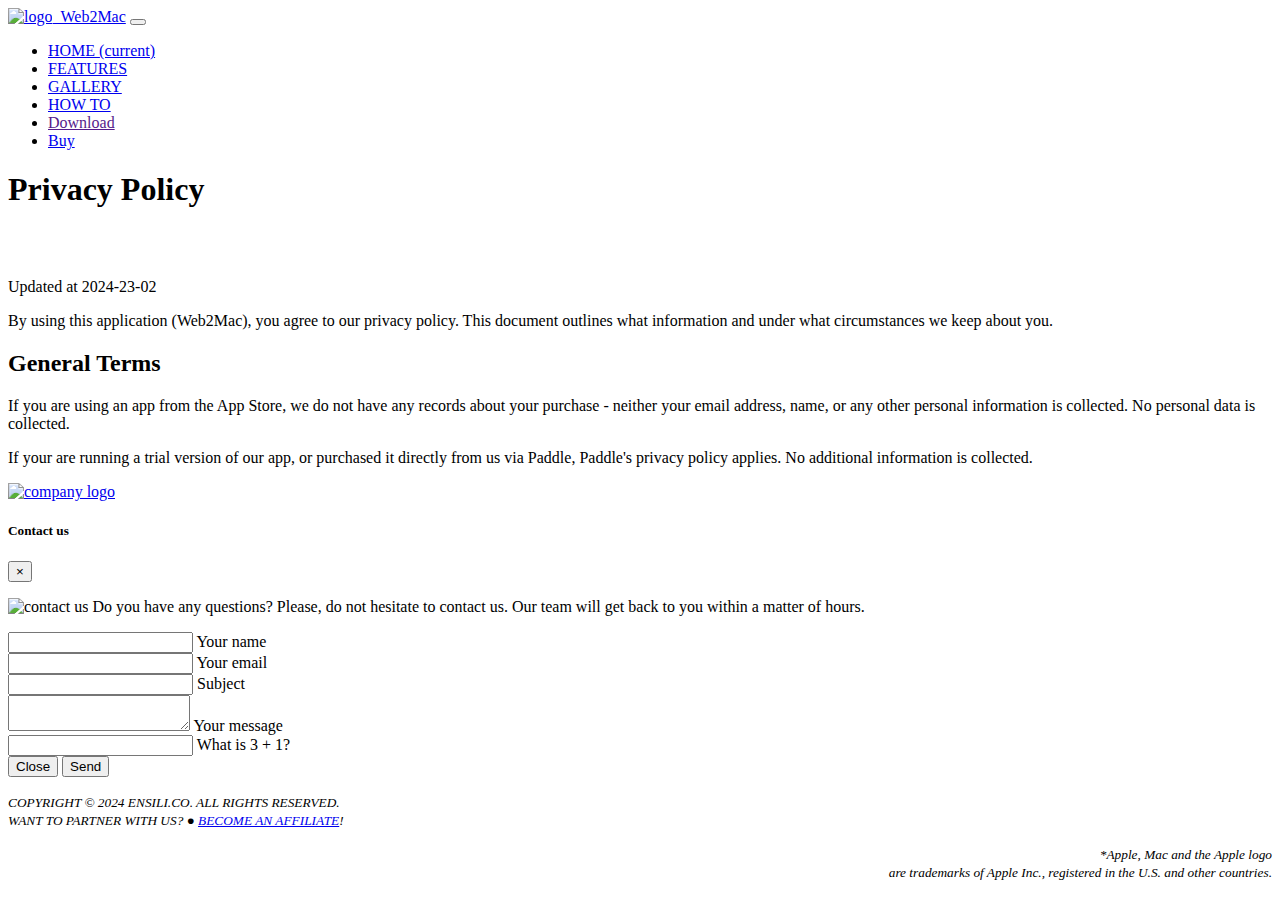
==== commit 2172d558: "update" ====
--- a/privacy.html
+++ b/privacy.html
@@ -69,8 +69,8 @@
     <link href="https://fonts.googleapis.com/css?family=Rubik:300,400,500&display=swap" rel="stylesheet">
 
     <!-- Styles -->
-    <link href="https://cdn.jsdelivr.net/combine/npm/bootstrap@4.5.3/dist/css/bootstrap.min.css,npm/aos@2.3.4/dist/aos.css,gh/enSili-co/web2mac@0.13/css/style.min.css" rel="stylesheet">
-    <link href="https://cdn.jsdelivr.net/gh/enSili-co/web2mac@0.13/css/themify-icons.css" rel="stylesheet">
+    <link href="https://cdn.jsdelivr.net/combine/npm/bootstrap@4.5.3/dist/css/bootstrap.min.css,npm/aos@2.3.4/dist/aos.css,gh/enSili-co/web2mac@0.14/css/style.min.css" rel="stylesheet">
+    <link href="https://cdn.jsdelivr.net/gh/enSili-co/web2mac@0.14/css/themify-icons.css" rel="stylesheet">
     <style>
         .img-holder {
             padding-bottom: 35%;
@@ -104,7 +104,7 @@
             <div class="row">
                 <div class="col-md-12">
                     <nav class="navbar navbar-dark navbar-expand-lg">
-                        <a class="navbar-brand" href="index.html"><img width="64" src="https://cdn.jsdelivr.net/gh/enSili-co/web2mac@0.13/images/logo.png" class="img-fluid" alt="logo">&nbsp;&nbsp;Web2Mac</a> <button class="navbar-toggler" type="button" data-toggle="collapse" data-target="#navbar" aria-controls="navbar" aria-expanded="false" aria-label="Toggle navigation"> <span class="navbar-toggler-icon"></span> </button>
+                        <a class="navbar-brand" href="index.html"><img width="64" src="https://cdn.jsdelivr.net/gh/enSili-co/web2mac@0.14/images/logo.png" class="img-fluid" alt="logo">&nbsp;&nbsp;Web2Mac</a> <button class="navbar-toggler" type="button" data-toggle="collapse" data-target="#navbar" aria-controls="navbar" aria-expanded="false" aria-label="Toggle navigation"> <span class="navbar-toggler-icon"></span> </button>
                         <div class="collapse navbar-collapse" id="navbar">
                             <ul class="navbar-nav ml-auto">
                                 <li class="nav-item"> <a class="nav-link active" href="/#home">HOME <span class="sr-only">(current)</span></a> </li>
@@ -146,9 +146,9 @@
             <div class="row">
                 <div class="col-lg-6 text-center text-lg-left">
                     <a href="https://ensili.co"><picture>
-                        <source srcset="https://cdn.jsdelivr.net/gh/enSili-co/web2mac@0.13/images/ensilico.webp" type="image/webp">
-                        <source srcset="https://cdn.jsdelivr.net/gh/enSili-co/web2mac@0.13/images/ensilico.png" type="image/png">
-                        <img width="200" src="https://cdn.jsdelivr.net/gh/enSili-co/web2mac@0.13/images/ensilico.png" alt="company logo">
+                        <source srcset="https://cdn.jsdelivr.net/gh/enSili-co/web2mac@0.14/images/ensilico.webp" type="image/webp">
+                        <source srcset="https://cdn.jsdelivr.net/gh/enSili-co/web2mac@0.14/images/ensilico.png" type="image/png">
+                        <img width="200" src="https://cdn.jsdelivr.net/gh/enSili-co/web2mac@0.14/images/ensilico.png" alt="company logo">
                     </picture></a>
                 </div>
                 <div class="col-lg-6">
@@ -177,9 +177,9 @@
             <div class="modal-body">
                 <p class="text-left w-responsive mx-auto mb-5">
                     <picture>
-                        <source srcset="https://cdn.jsdelivr.net/gh/enSili-co/web2mac@0.13/images/contactus.webp" type="image/webp">
-                        <source srcset="https://cdn.jsdelivr.net/gh/enSili-co/web2mac@0.13/images/contactus.png" type="image/png">
-                        <img loading="lazy" class="float-left" width="50%" src="https://cdn.jsdelivr.net/gh/enSili-co/web2mac@0.13/images/contactus.png" data-src="https://cdn.jsdelivr.net/gh/enSili-co/web2mac@0.13/images/contactus.png" alt="contact us">
+                        <source srcset="https://cdn.jsdelivr.net/gh/enSili-co/web2mac@0.14/images/contactus.webp" type="image/webp">
+                        <source srcset="https://cdn.jsdelivr.net/gh/enSili-co/web2mac@0.14/images/contactus.png" type="image/png">
+                        <img loading="lazy" class="float-left" width="50%" src="https://cdn.jsdelivr.net/gh/enSili-co/web2mac@0.14/images/contactus.png" data-src="https://cdn.jsdelivr.net/gh/enSili-co/web2mac@0.14/images/contactus.png" alt="contact us">
                     </picture>
                     Do you have any questions? Please, do not hesitate to contact us. Our team will get back to you within a matter of hours.
                 </p>
@@ -294,7 +294,7 @@
     </footer>
 
     <!-- jQuery and Bootstrap -->
-    <script src="https://cdn.jsdelivr.net/combine/npm/jquery@3.5.1/dist/jquery.min.js,npm/bootstrap@4.5.3/dist/js/bootstrap.bundle.min.js,npm/owl.carousel@2.3.4/dist/owl.carousel.min.js,npm/aos@2.3.4/dist/aos.min.js,gh/enSili-co/web2mac@0.13/js/script.min.js" crossorigin="anonymous"></script>
+    <script src="https://cdn.jsdelivr.net/combine/npm/jquery@3.5.1/dist/jquery.min.js,npm/bootstrap@4.5.3/dist/js/bootstrap.bundle.min.js,npm/owl.carousel@2.3.4/dist/owl.carousel.min.js,npm/aos@2.3.4/dist/aos.min.js,gh/enSili-co/web2mac@0.14/js/script.min.js" crossorigin="anonymous"></script>
 
     <script>
         function doBuy(){
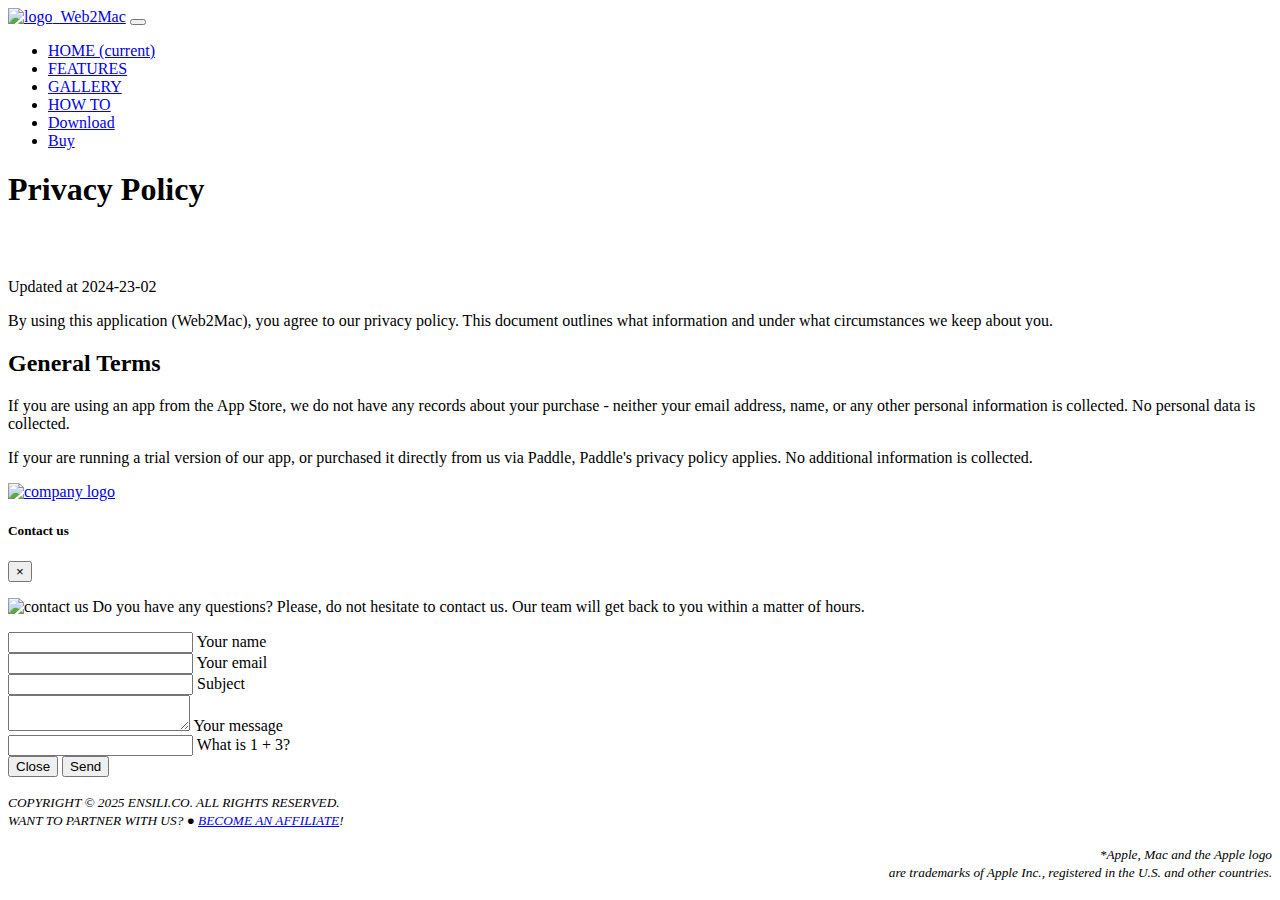
==== commit 89f9575c: "update" ====
--- a/privacy.html
+++ b/privacy.html
@@ -8,11 +8,11 @@
         {
           "@context": "https://schema.org",
           "@type": "SoftwareApplication",
-          "image": "https://web2mac.app/images/logo.png",
+          "image": "https://ensili.co/app/web2mac/images/logo.png",
           "name": "Web2Mac",
           "operatingSystem": "macOS",
           "description" : "Any website can find its way into your dock, as a Mac app.",
-          "downloadURL" : "",
+          "downloadURL" : "https://ensili.co/download/web2mac/web2mac-1.3.zip",
           "applicationCategory": "UtilitiesApplication",
           "offers": {
             "@type": "Offer",
@@ -29,21 +29,21 @@
     <meta name="keywords" content="website to app conversion,website to mac app">
     <meta name="robots" content="noindex">
 
-    <link rel="canonical" href="https://web2mac.app">
+    <link rel="canonical" href="https://ensili.co/app/web2mac">
 
     <!-- Open Graph / Facebook -->
     <meta property="og:type" content="website">
-    <meta property="og:url" content="https://web2mac.app">
+    <meta property="og:url" content="https://ensili.co/app/web2mac">
     <meta property="og:title" content="Web2Mac | Turn any website into a Mac app">
     <meta property="og:description" content="Any website can find its way into your dock, as a Mac app.">
-    <meta property="og:image" content="https://web2mac.app/images/thumbshot.png">
+    <meta property="og:image" content="https://ensili.co/app/web2mac/images/thumbshot.png">
 
     <!-- Twitter -->
     <meta property="twitter:card" content="summary_large_image">
-    <meta property="twitter:url" content="https://web2mac.app">
+    <meta property="twitter:url" content="https://ensili.co/app/web2mac">
     <meta property="twitter:title" content="Web2Mac | Turn any website into a Mac app">
     <meta property="twitter:description" content="Any website can find its way into your dock, as a Mac app.">
-    <meta property="twitter:image" content="https://web2mac.app/images/thumbshot.png">
+    <meta property="twitter:image" content="https://ensili.co/app/web2mac/images/thumbshot.png">
 
     <!-- FavIcon -->
     <link rel="apple-touch-icon" sizes="57x57" href="favico/apple-icon-57x57.png">
@@ -69,8 +69,8 @@
     <link href="https://fonts.googleapis.com/css?family=Rubik:300,400,500&display=swap" rel="stylesheet">
 
     <!-- Styles -->
-    <link href="https://cdn.jsdelivr.net/combine/npm/bootstrap@4.5.3/dist/css/bootstrap.min.css,npm/aos@2.3.4/dist/aos.css,gh/enSili-co/web2mac@0.14/css/style.min.css" rel="stylesheet">
-    <link href="https://cdn.jsdelivr.net/gh/enSili-co/web2mac@0.14/css/themify-icons.css" rel="stylesheet">
+    <link href="https://cdn.jsdelivr.net/combine/npm/bootstrap@4.5.3/dist/css/bootstrap.min.css,npm/aos@2.3.4/dist/aos.css,gh/enSili-co/web2mac@0.15/css/style.min.css" rel="stylesheet">
+    <link href="https://cdn.jsdelivr.net/gh/enSili-co/web2mac@0.15/css/themify-icons.css" rel="stylesheet">
     <style>
         .img-holder {
             padding-bottom: 35%;
@@ -104,14 +104,14 @@
             <div class="row">
                 <div class="col-md-12">
                     <nav class="navbar navbar-dark navbar-expand-lg">
-                        <a class="navbar-brand" href="index.html"><img width="64" src="https://cdn.jsdelivr.net/gh/enSili-co/web2mac@0.14/images/logo.png" class="img-fluid" alt="logo">&nbsp;&nbsp;Web2Mac</a> <button class="navbar-toggler" type="button" data-toggle="collapse" data-target="#navbar" aria-controls="navbar" aria-expanded="false" aria-label="Toggle navigation"> <span class="navbar-toggler-icon"></span> </button>
+                        <a class="navbar-brand" href="index.html"><img width="64" src="https://cdn.jsdelivr.net/gh/enSili-co/web2mac@0.15/images/logo.png" class="img-fluid" alt="logo">&nbsp;&nbsp;Web2Mac</a> <button class="navbar-toggler" type="button" data-toggle="collapse" data-target="#navbar" aria-controls="navbar" aria-expanded="false" aria-label="Toggle navigation"> <span class="navbar-toggler-icon"></span> </button>
                         <div class="collapse navbar-collapse" id="navbar">
                             <ul class="navbar-nav ml-auto">
                                 <li class="nav-item"> <a class="nav-link active" href="/#home">HOME <span class="sr-only">(current)</span></a> </li>
                                 <li class="nav-item"> <a class="nav-link" href="/#features">FEATURES</a> </li>
                                 <li class="nav-item"> <a class="nav-link" href="/#gallery">GALLERY</a> </li>
                                 <li class="nav-item"> <a class="nav-link" href="/#how-to">HOW TO</a> </li>
-                                <li class="nav-item"><a href="" class="btn btn-outline-light my-3 my-sm-0 ml-lg-3">Download</a></li>
+                                <li class="nav-item"><a href="https://ensili.co/download/web2mac/web2mac-1.3.zip" class="btn btn-outline-light my-3 my-sm-0 ml-lg-3">Download</a></li>
                                 <li class="nav-item"><a href="#" class="btn btn-outline-light my-3 my-sm-0 ml-lg-3" onclick="doBuy()">Buy</a></li>
                             </ul>
                         </div>
@@ -146,9 +146,9 @@
             <div class="row">
                 <div class="col-lg-6 text-center text-lg-left">
                     <a href="https://ensili.co"><picture>
-                        <source srcset="https://cdn.jsdelivr.net/gh/enSili-co/web2mac@0.14/images/ensilico.webp" type="image/webp">
-                        <source srcset="https://cdn.jsdelivr.net/gh/enSili-co/web2mac@0.14/images/ensilico.png" type="image/png">
-                        <img width="200" src="https://cdn.jsdelivr.net/gh/enSili-co/web2mac@0.14/images/ensilico.png" alt="company logo">
+                        <source srcset="https://cdn.jsdelivr.net/gh/enSili-co/web2mac@0.15/images/ensilico.webp" type="image/webp">
+                        <source srcset="https://cdn.jsdelivr.net/gh/enSili-co/web2mac@0.15/images/ensilico.png" type="image/png">
+                        <img width="200" src="https://cdn.jsdelivr.net/gh/enSili-co/web2mac@0.15/images/ensilico.png" alt="company logo">
                     </picture></a>
                 </div>
                 <div class="col-lg-6">
@@ -177,9 +177,9 @@
             <div class="modal-body">
                 <p class="text-left w-responsive mx-auto mb-5">
                     <picture>
-                        <source srcset="https://cdn.jsdelivr.net/gh/enSili-co/web2mac@0.14/images/contactus.webp" type="image/webp">
-                        <source srcset="https://cdn.jsdelivr.net/gh/enSili-co/web2mac@0.14/images/contactus.png" type="image/png">
-                        <img loading="lazy" class="float-left" width="50%" src="https://cdn.jsdelivr.net/gh/enSili-co/web2mac@0.14/images/contactus.png" data-src="https://cdn.jsdelivr.net/gh/enSili-co/web2mac@0.14/images/contactus.png" alt="contact us">
+                        <source srcset="https://cdn.jsdelivr.net/gh/enSili-co/web2mac@0.15/images/contactus.webp" type="image/webp">
+                        <source srcset="https://cdn.jsdelivr.net/gh/enSili-co/web2mac@0.15/images/contactus.png" type="image/png">
+                        <img loading="lazy" class="float-left" width="50%" src="https://cdn.jsdelivr.net/gh/enSili-co/web2mac@0.15/images/contactus.png" data-src="https://cdn.jsdelivr.net/gh/enSili-co/web2mac@0.15/images/contactus.png" alt="contact us">
                     </picture>
                     Do you have any questions? Please, do not hesitate to contact us. Our team will get back to you within a matter of hours.
                 </p>
@@ -284,7 +284,7 @@
         <!-- Copyright removal is not prohibited! -->
         <div class="row">
             <div class="col-lg-6">
-                <p class="mb-2 copyrightable"><small>COPYRIGHT © 2024 ENSILI.CO. ALL RIGHTS RESERVED.<br/>WANT TO PARTNER WITH US? ● <a href="https://a.paddle.com/join/program/8559" target="_blank">BECOME AN AFFILIATE</a>!</small></p>
+                <p class="mb-2 copyrightable"><small>COPYRIGHT © 2025 ENSILI.CO. ALL RIGHTS RESERVED.<br/>WANT TO PARTNER WITH US? ● <a href="https://a.paddle.com/join/program/8559" target="_blank">BECOME AN AFFILIATE</a>!</small></p>
             </div>
             <div class="col-lg-6 trademarks " style="text-align:right"><small>
                 *Apple, Mac and the Apple logo<br>are trademarks of Apple Inc., registered in the U.S. and other countries.</small>
@@ -294,7 +294,7 @@
     </footer>
 
     <!-- jQuery and Bootstrap -->
-    <script src="https://cdn.jsdelivr.net/combine/npm/jquery@3.5.1/dist/jquery.min.js,npm/bootstrap@4.5.3/dist/js/bootstrap.bundle.min.js,npm/owl.carousel@2.3.4/dist/owl.carousel.min.js,npm/aos@2.3.4/dist/aos.min.js,gh/enSili-co/web2mac@0.14/js/script.min.js" crossorigin="anonymous"></script>
+    <script src="https://cdn.jsdelivr.net/combine/npm/jquery@3.5.1/dist/jquery.min.js,npm/bootstrap@4.5.3/dist/js/bootstrap.bundle.min.js,npm/owl.carousel@2.3.4/dist/owl.carousel.min.js,npm/aos@2.3.4/dist/aos.min.js,gh/enSili-co/web2mac@0.15/js/script.min.js" crossorigin="anonymous"></script>
 
     <script>
         function doBuy(){
